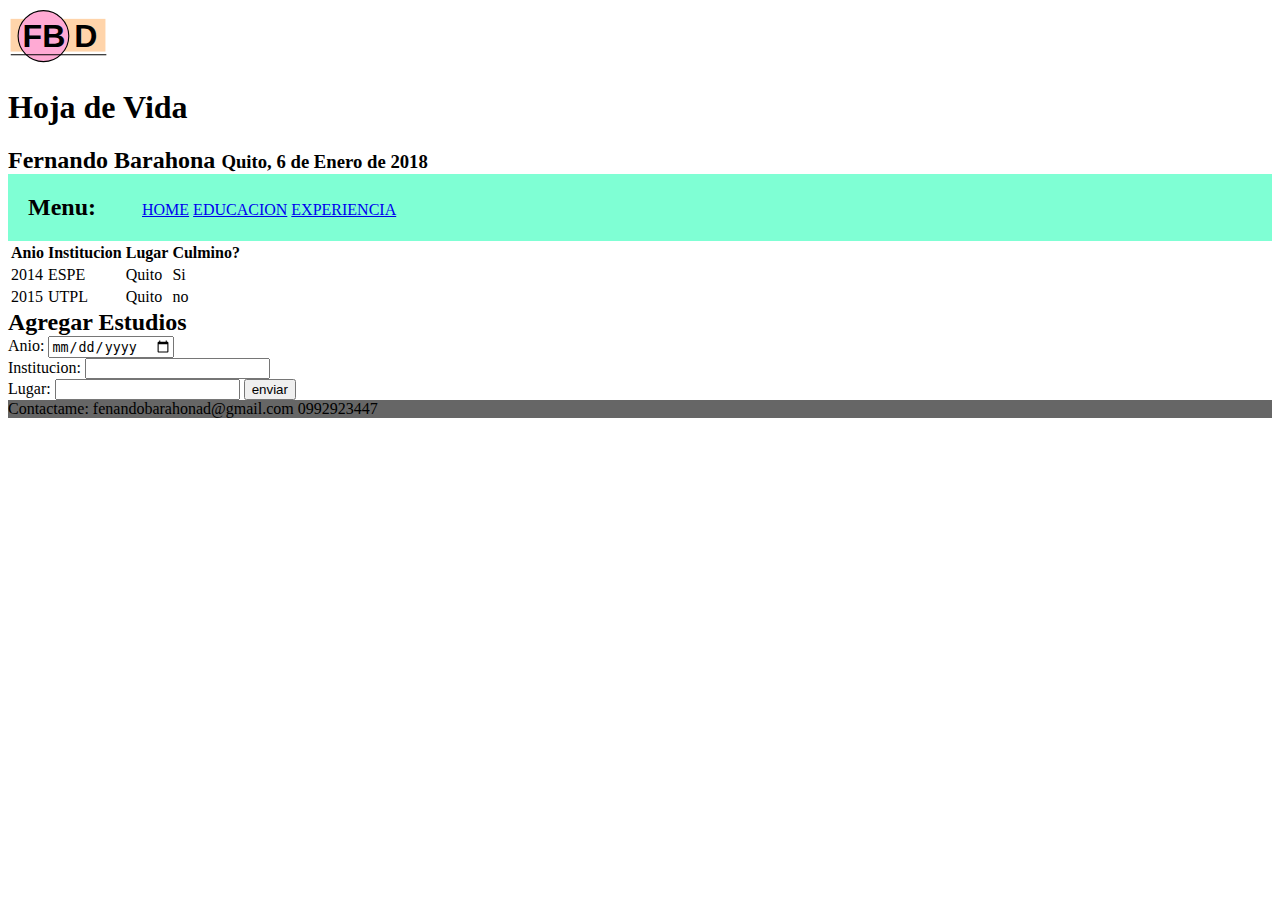
==== HTML/educacion.html @ 81772776 "media" ====
<!DOCTYPE html>
<html>
<head>
    <meta charset="utf-8" />
    <meta http-equiv="X-UA-Compatible" content="IE=edge">
    <title>Hoja de vida digital: Fernando Barahona</title>
    <meta name="viewport" content="width=device-width, initial-scale=1">
    <link rel="stylesheet" type="text/css" media="screen" href="../CSS/educacion.css" />
</head>
<body>
    <header>
        <img id="logo" src="../img/logo.svg" alt="Logo de la pagina" width="100">
        <h1>Hoja de Vida</h1>
        <h2>Fernando Barahona </h2><h3>Quito, 6 de Enero de 2018</h3>
    </header>
    <nav>
        <h2>Menu: </h2>
        <ul>
            <li><a href="../index.html">HOME</a></li>
            <li><a href="educacion.html">EDUCACION</a></li>
            <li><a href="experiencia.html">EXPERIENCIA</a></li>
        </ul>
    </nav>
    <main>
            <section id="tablaEducacion">
                    <table>
                        <tr>
                            <th>Anio</th>
                            <th>Institucion</th>
                            <th>Lugar</th>
                            <th>Culmino?</th>
                        </tr>
                        <tr>
                            <td>2014</td>
                            <td>ESPE</td>
                            <td>Quito</td>
                            <td>Si</td>
                        </tr>
                        <tr>
                            <td>2015</td>
                            <td>UTPL</td>
                            <td>Quito</td>
                            <td>no</td>
                        </tr>
                    </table>
                </section>
                <section id="anadirEducacion">
                    <form action="submit">
                        <h2>Agregar Estudios</h2><br>
                        <label for="anio">Anio: </label><input type="date" name="anio" id="anio"><br>
                        <label for="institucion">Institucion: </label><input type="text" name="institucion" id="institucion"><br>
                        <label for="lugar">Lugar: </label><input type="text" name="lugar" id="lugar">
                        <input type="button" value="enviar">
                    </form>
                </section>
        
    </main>
    <footer>
        Contactame: fenandobarahonad@gmail.com 0992923447
    </footer>
</body>
</html>
---- CSS/educacion.css ----
h2, h3{
    display: inline;
}
nav li, nav ul{
    display: inline;
    list-style: none;
}
nav{
    background-color: aquamarine;   
    padding: 20px;
}
footer{
    background-color: #666666;
}
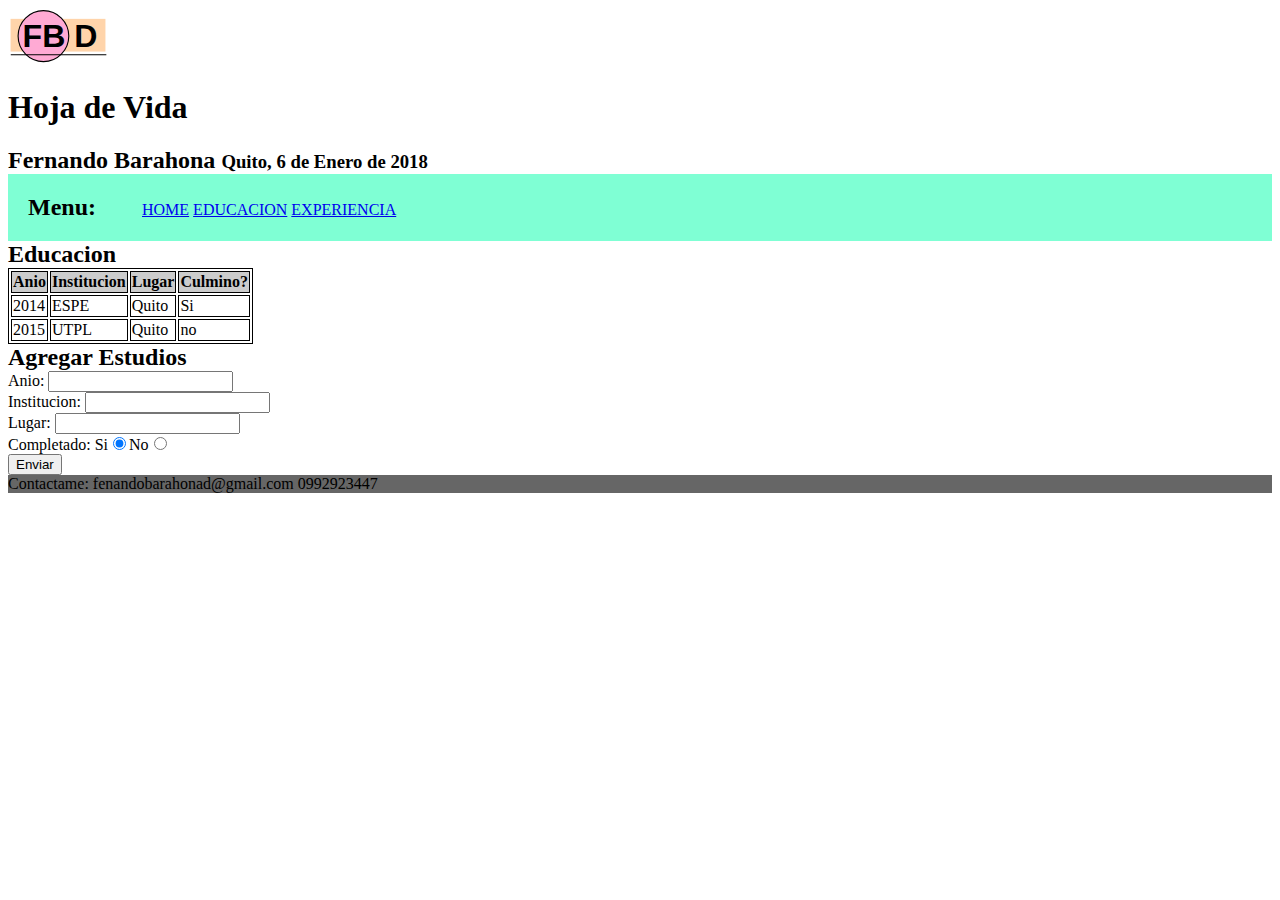
==== commit fd60774a: "cambios finales" ====
--- a/HTML/educacion.html
+++ b/HTML/educacion.html
@@ -22,7 +22,8 @@
         </ul>
     </nav>
     <main>
-            <section id="tablaEducacion">
+            <section id="tabla_educacion">
+                <h2>Educacion</h2>
                     <table>
                         <tr>
                             <th>Anio</th>
@@ -44,13 +45,14 @@
                         </tr>
                     </table>
                 </section>
-                <section id="anadirEducacion">
-                    <form action="submit">
+                <section id="anadir_educacion">
+                    <form>
                         <h2>Agregar Estudios</h2><br>
-                        <label for="anio">Anio: </label><input type="date" name="anio" id="anio"><br>
-                        <label for="institucion">Institucion: </label><input type="text" name="institucion" id="institucion"><br>
-                        <label for="lugar">Lugar: </label><input type="text" name="lugar" id="lugar">
-                        <input type="button" value="enviar">
+                        <label for="anio">Anio: </label><input type="select" name="anio" id="anio" min="1950" max="2018"><br>
+                        <label for="institucion">Institucion: </label><input type="text" name="institucion" id="institucion" required><br>
+                        <label for="lugar">Lugar: </label><input type="textarea" name="lugar" id="lugar" required><br>
+                        <label for="completado">Completado: Si<input type="radio" name="completado" id="completado" checked>No<input type="radio" name="completado" id="incompletado"></label><br>
+                        <input type="button" value="Enviar">
                     </form>
                 </section>
         
--- a/CSS/educacion.css
+++ b/CSS/educacion.css
@@ -9,6 +9,13 @@
     background-color: aquamarine;   
     padding: 20px;
 }
+
+table, th, td, tr{
+    border: 1px solid black;
+}
+th{
+    background-color: #cccccc;
+}
 footer{
     background-color: #666666;
 }